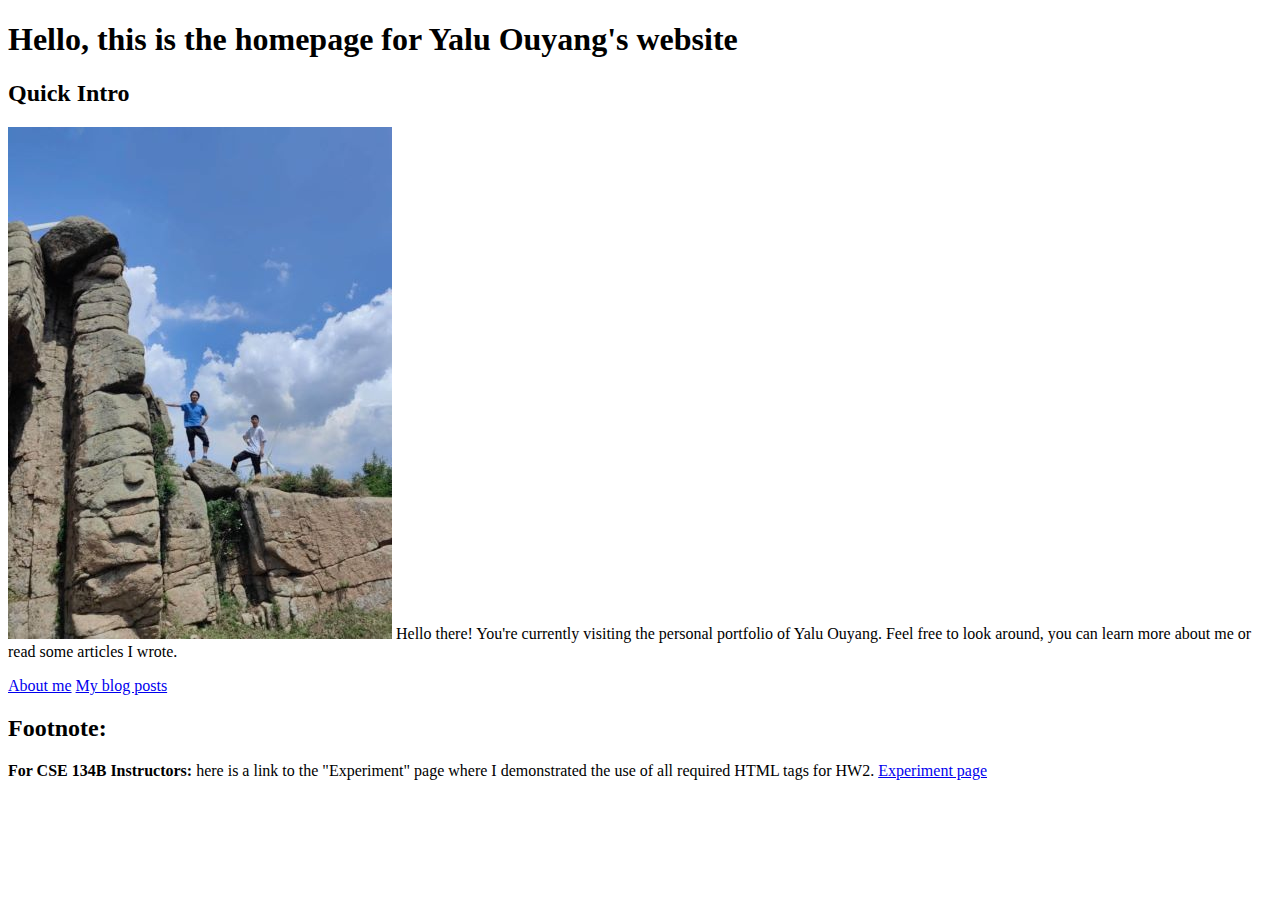
==== index.html @ 316dc6a7 "Copied HTML from HW2" ====
<!DOCTYPE html>

<html lang="en">
    <head>
        <title>Yalu Ouyang home page</title>
        <meta charset="utf-8">
        <meta name="description" content="Yalu Ouyang's Personal portfolio">
        <meta name="keywords" content="Personal, Portfolio, employment, job-hunting">
        <meta name="author" content="Yalu Ouyang">
        <meta name="viewport" content="width=device-width, initial-scale=1.0">
        <link href="images/favicon.ico" rel="icon">
    </head>
    <body>
        <header>
            <h1>Hello, this is the homepage for Yalu Ouyang's website</h1>
        </header>

        <section>
            <h2>Quick Intro</h2>                    
            <p>
                <img src="yalu_mountain_climb3.jpg" alt="An image of Yalu Ouyang">
                Hello there! You're currently visiting the personal portfolio of Yalu Ouyang.
                Feel free to look around, you can learn more about me or read some articles I wrote.
            </p>
        </section>

        
        <a href="about_me.html">About me</a>
        <a href="blog.html">My blog posts</a>
        

        <section>
            <h2>Footnote:</h2>
            <p>
                <strong>For CSE 134B Instructors:</strong> here is a link to the "Experiment" page
                where I demonstrated the use of all required HTML tags for HW2.
                <a href="experiment.html">Experiment page</a>
            </p>
        </section>
    </body>
</html>
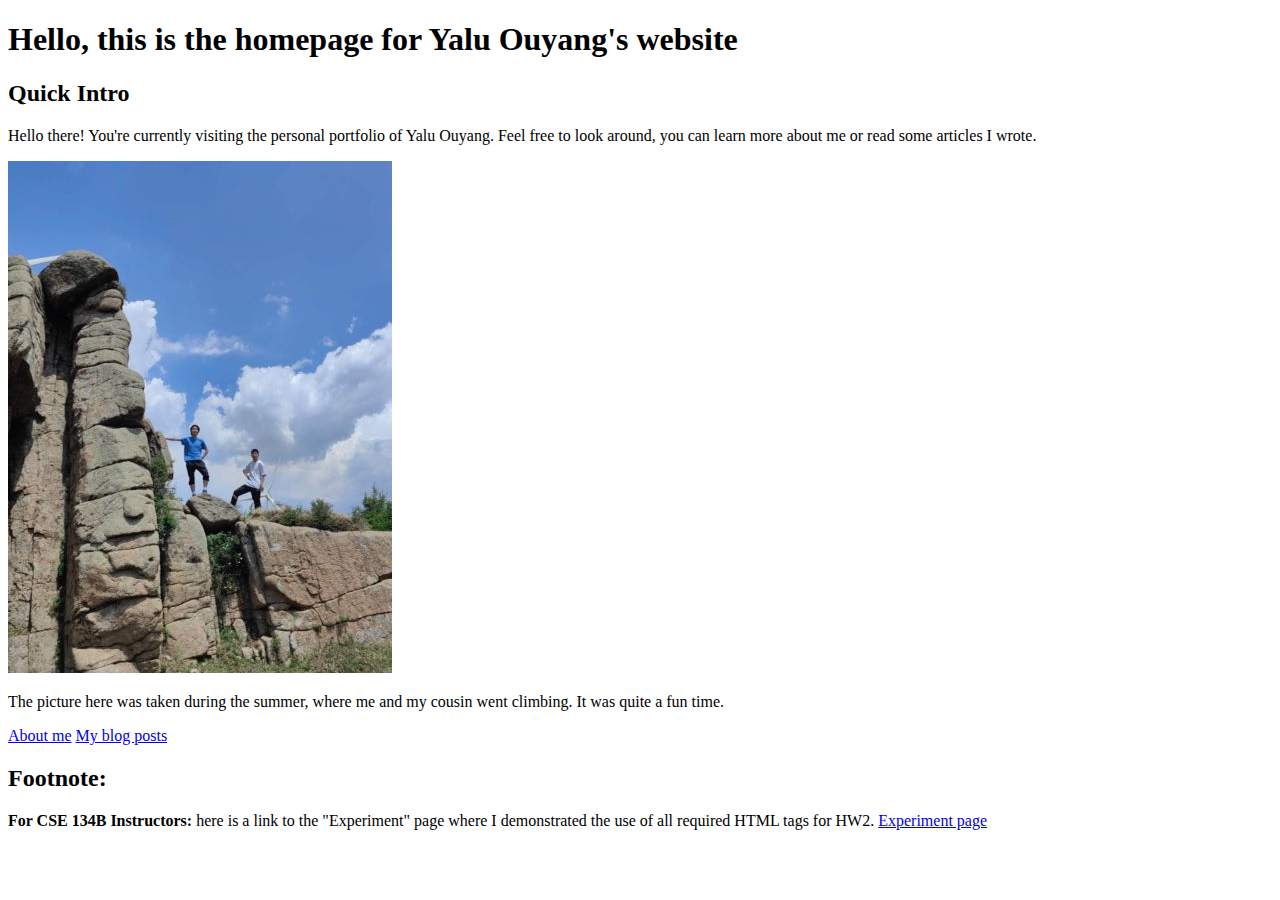
==== commit d5bf058e: "Moved page links to <nav>" ====
--- a/index.html
+++ b/index.html
@@ -8,7 +8,10 @@
         <meta name="keywords" content="Personal, Portfolio, employment, job-hunting">
         <meta name="author" content="Yalu Ouyang">
         <meta name="viewport" content="width=device-width, initial-scale=1.0">
-        <link href="images/favicon.ico" rel="icon">
+        <link rel="apple-touch-icon" sizes="180x180" href="favicon_io/apple-touch-icon.png">
+        <link rel="icon" type="image/png" sizes="32x32" href="favicon_io/favicon-32x32.png">
+        <link rel="icon" type="image/png" sizes="16x16" href="favicon_io/favicon-16x16.png">
+        <link rel="manifest" href="favicon_io/site.webmanifest">
     </head>
     <body>
         <header>
@@ -17,17 +20,23 @@
 
         <section>
             <h2>Quick Intro</h2>                    
-            <p>
-                <img src="yalu_mountain_climb3.jpg" alt="An image of Yalu Ouyang">
+            <p>                
                 Hello there! You're currently visiting the personal portfolio of Yalu Ouyang.
                 Feel free to look around, you can learn more about me or read some articles I wrote.
             </p>
+            <aside>
+                <img src="yalu_mountain_climb3.jpg" alt="An image of Yalu Ouyang climbing mountain">
+            </aside>
+            <p>
+                The picture here was taken during the summer, where me and my cousin went climbing.
+                It was quite a fun time.
+            </p>
         </section>
 
-        
-        <a href="about_me.html">About me</a>
-        <a href="blog.html">My blog posts</a>
-        
+        <nav>
+            <a href="about_me.html">About me</a>
+            <a href="blog.html">My blog posts</a>
+        </nav>            
 
         <section>
             <h2>Footnote:</h2>
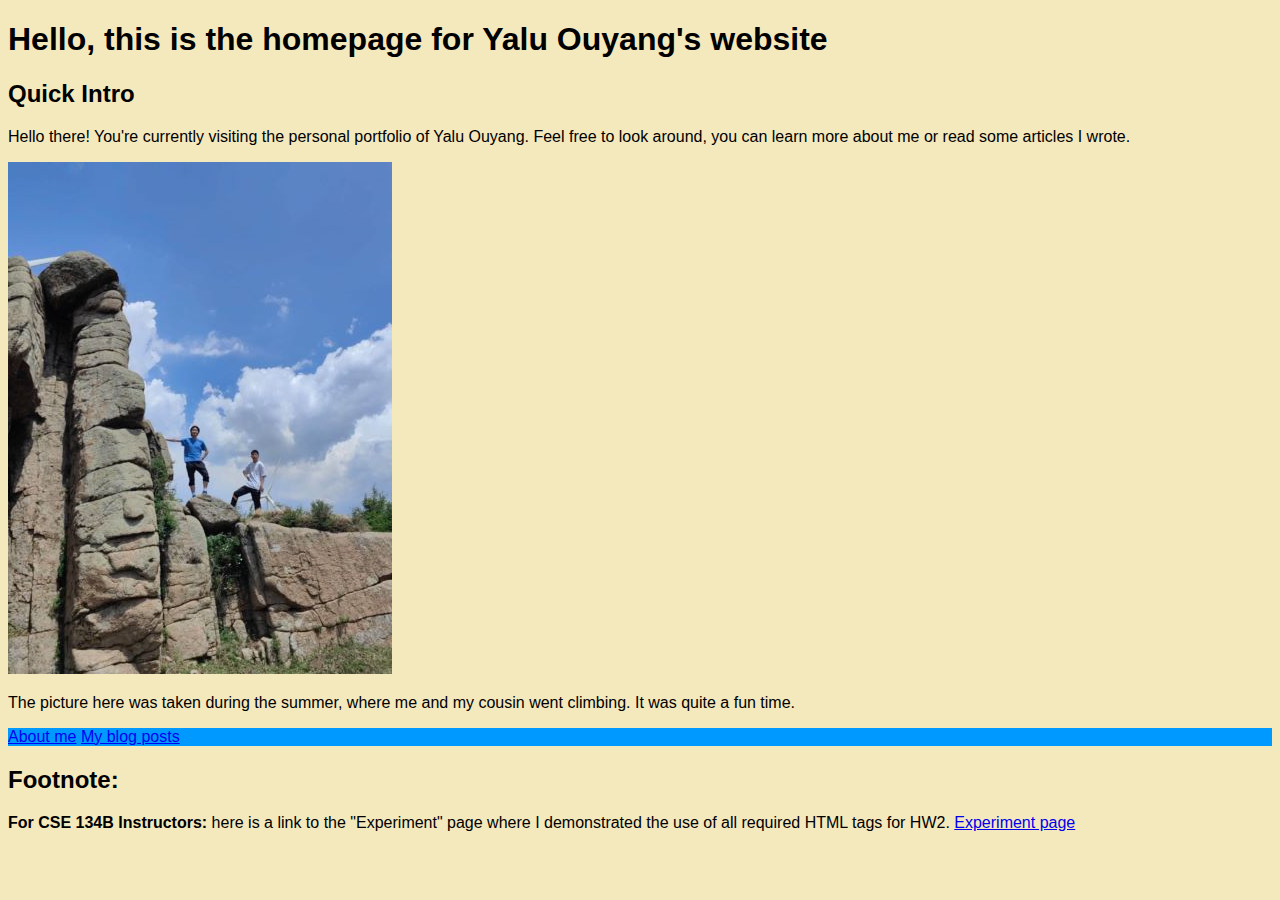
==== commit ef7ec9a3: "all web pages implement stylesheet" ====
--- a/index.html
+++ b/index.html
@@ -8,10 +8,12 @@
         <meta name="keywords" content="Personal, Portfolio, employment, job-hunting">
         <meta name="author" content="Yalu Ouyang">
         <meta name="viewport" content="width=device-width, initial-scale=1.0">
+
         <link rel="apple-touch-icon" sizes="180x180" href="favicon_io/apple-touch-icon.png">
         <link rel="icon" type="image/png" sizes="32x32" href="favicon_io/favicon-32x32.png">
         <link rel="icon" type="image/png" sizes="16x16" href="favicon_io/favicon-16x16.png">
         <link rel="manifest" href="favicon_io/site.webmanifest">
+        <link rel="stylesheet" href="css/general.css">
     </head>
     <body>
         <header>
--- a/css/general.css
+++ b/css/general.css
@@ -0,0 +1,13 @@
+:root {
+    --page-color: #f4e8bd;
+    --nav-bar-color: #0099ff;
+    --body-text-font: Arial;
+}
+
+body {    
+    background-color: var(--page-color, beige);
+    font-family: var(--body-text-font, 'Times New Roman', Times, serif);
+}
+nav {
+    background-color: var(--nav-bar-color, rgb(28, 141, 211));
+}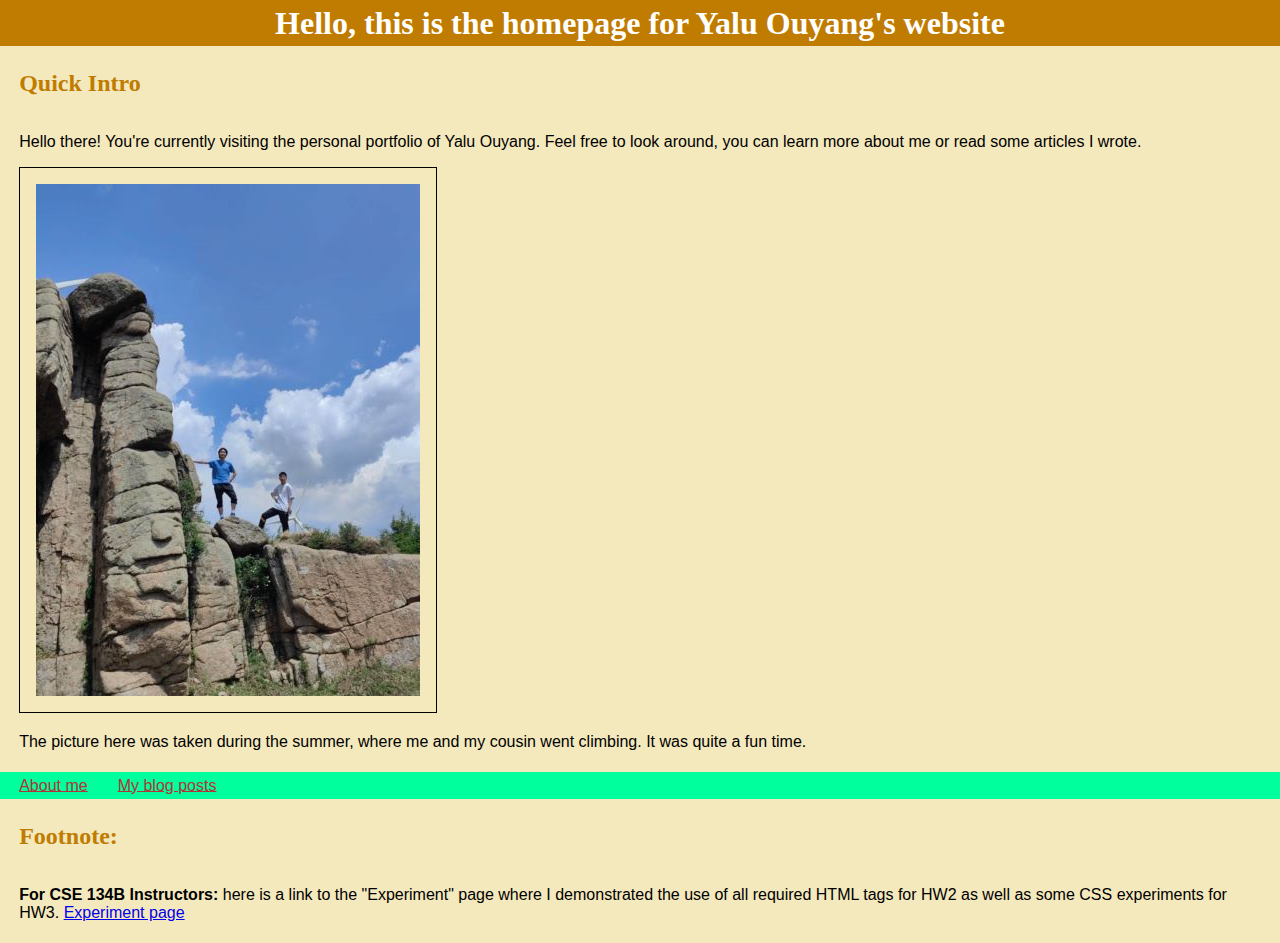
==== commit ef1311ec: "Added CSS animation and transformation" ====
--- a/index.html
+++ b/index.html
@@ -44,9 +44,11 @@
             <h2>Footnote:</h2>
             <p>
                 <strong>For CSE 134B Instructors:</strong> here is a link to the "Experiment" page
-                where I demonstrated the use of all required HTML tags for HW2.
+                where I demonstrated the use of all required HTML tags for HW2 as well
+                as some CSS experiments for HW3.
                 <a href="experiment.html">Experiment page</a>
             </p>
+
         </section>
     </body>
 </html>--- a/css/general.css
+++ b/css/general.css
@@ -1,13 +1,94 @@
 :root {
     --page-color: #f4e8bd;
-    --nav-bar-color: #0099ff;
-    --body-text-font: Arial;
+    --nav-bar-color: #00ff9d;
+    --heading-font: Lato;
+    --body-text-font: Arial;    
 }
 
 body {    
     background-color: var(--page-color, beige);
     font-family: var(--body-text-font, 'Times New Roman', Times, serif);
+    margin: 0;
+    
+    & main {
+        margin: 0.5vh 1vw 0.5vh 1vw;
+        padding: 0 0.5vw 0 0.5vw;
+    }
+
+    & section {
+        margin: 0.5vh 1vw 0.5vh 1vw;
+        padding: 0 0.5vw 0 0.5vw;
+        display: flex;
+        flex-direction: column;
+    }
+    
 }
-nav {
-    background-color: var(--nav-bar-color, rgb(28, 141, 211));
+
+header {
+    margin: 0 0 0.5vh 0;
+    padding: 0 0 0 0;
+    display: flex;
+    flex-direction: column;    
+}
+
+h1 {
+    margin: 0 0 0 0; 
+    padding: 0.5vh 0.5vw 0.5vh 0.5vw;
+    font-family: var(--heading-font, Verdana, Geneva, Tahoma, sans-serif);    
+    color: white;
+    background-color: color-mix(in srgb, orange 75%, black 25%);
+    text-align: center;
+    flex-direction: row;
+}
+
+/* Only works on safari at the moment */
+nav:has(a) {
+    background-color: var(--nav-bar-color, #27A28B);    
+    margin: 0 0 0 0;
+    padding: 0.5vh 0.5vw 0.5vh 0.5vw;
+    flex-direction: row;
+}
+
+
+/* nav {
+    background-color: var(--nav-bar-color, #27A28B);    
+    margin: 0 0 0 0;
+    padding: 0.5vh 0.5vw 0.5vh 0.5vw;
+    display: flex;
+    flex-direction: row;
+} */
+
+nav a {
+    padding: 0.5vh 0.5vw 0.5vh 0.5vw;
+    margin: 0.5vh 0.5vw 0.5vh 0.5vw;
+    text-decoration-line: underline;
+    color: #B03535;
+}
+
+h2, h3 {
+    font-family: var(--heading-font, Verdana, Geneva, Tahoma, sans-serif);    
+    color: color-mix(in srgb, orange 75%, black 25%);
+    transition:
+        color 1s,
+        background-color 1s;        
+    transition-delay: 0.5s;  
+}
+
+h2:hover, h3:hover {
+    color: white;
+    background-color: #B03535;
+}
+
+
+img {
+    border: 1px solid black;
+    padding: 1em;
+    max-width: fit-content;
+    min-width: min-content;
+}
+
+@keyframes animation_experiment {
+    0% {background-color: var(--page-color, beige);}
+    50% {background-color: red;}
+    100% {background-color: green;}
 }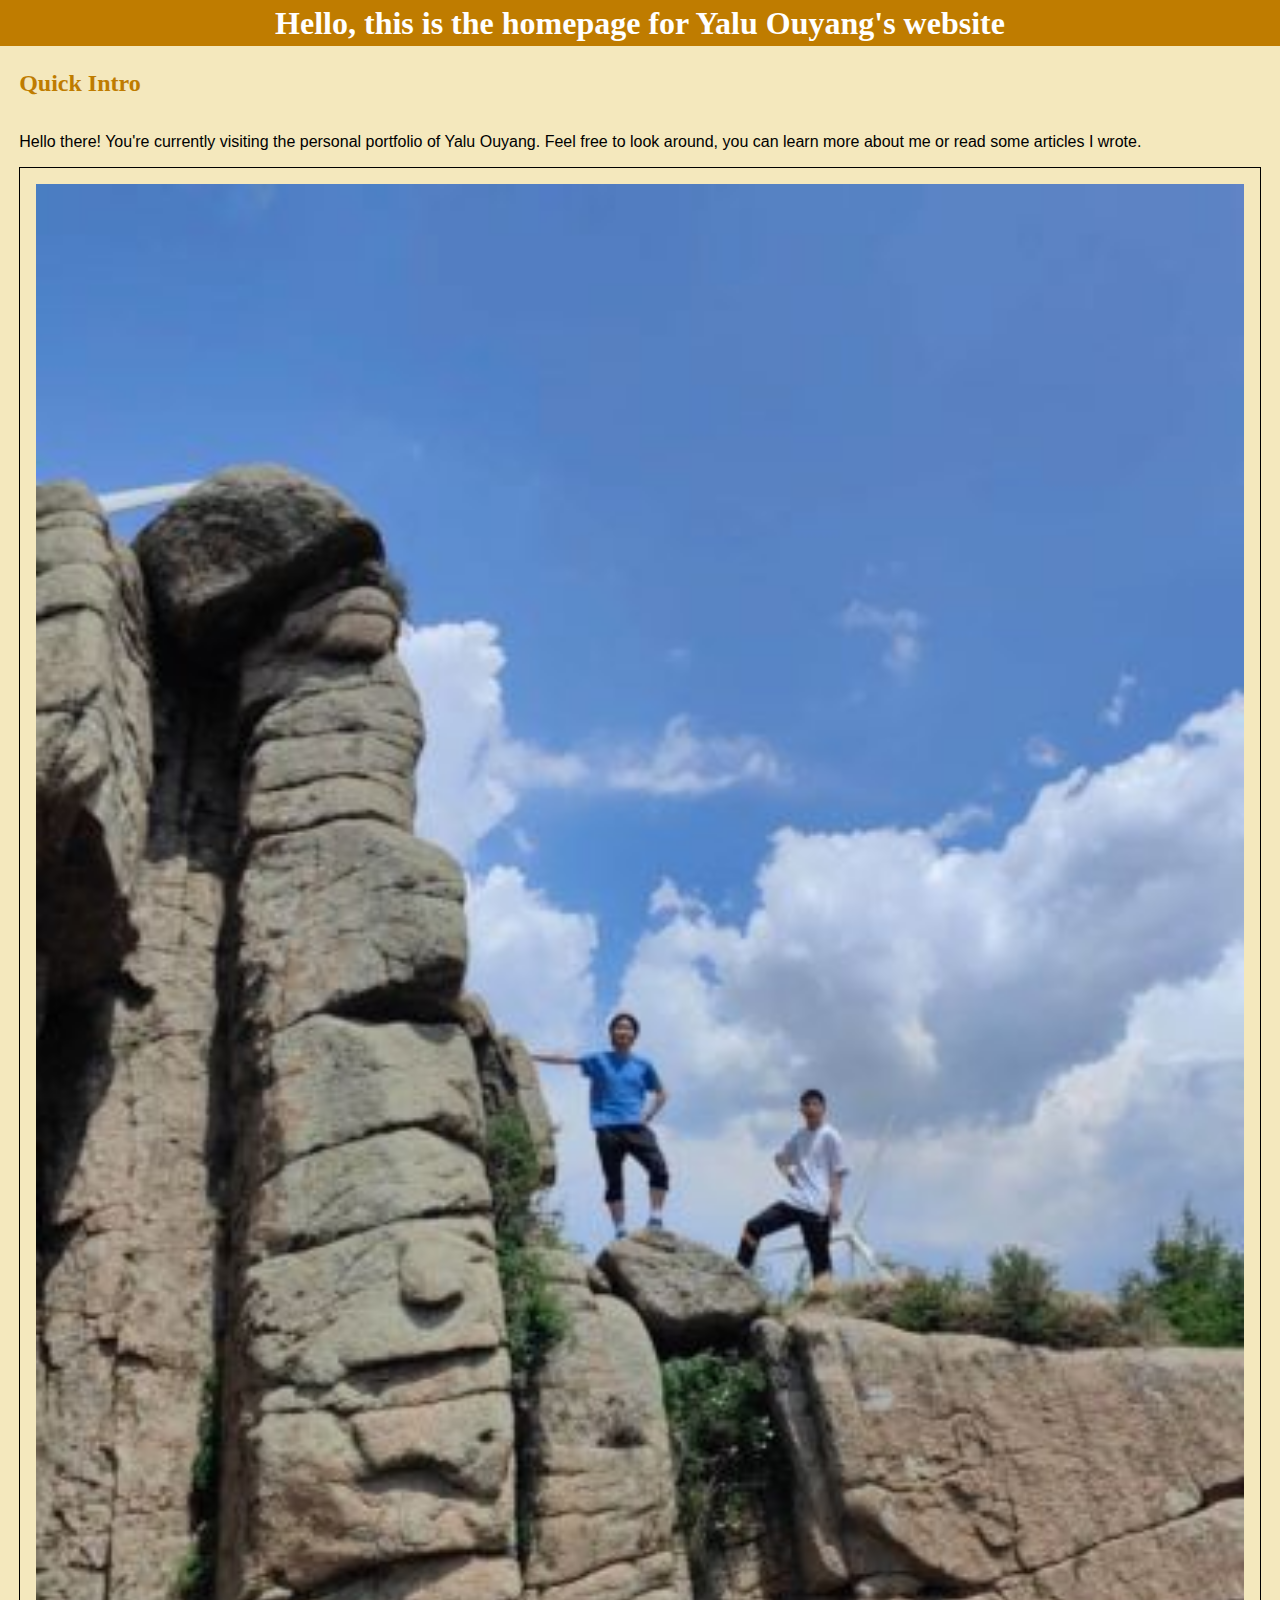
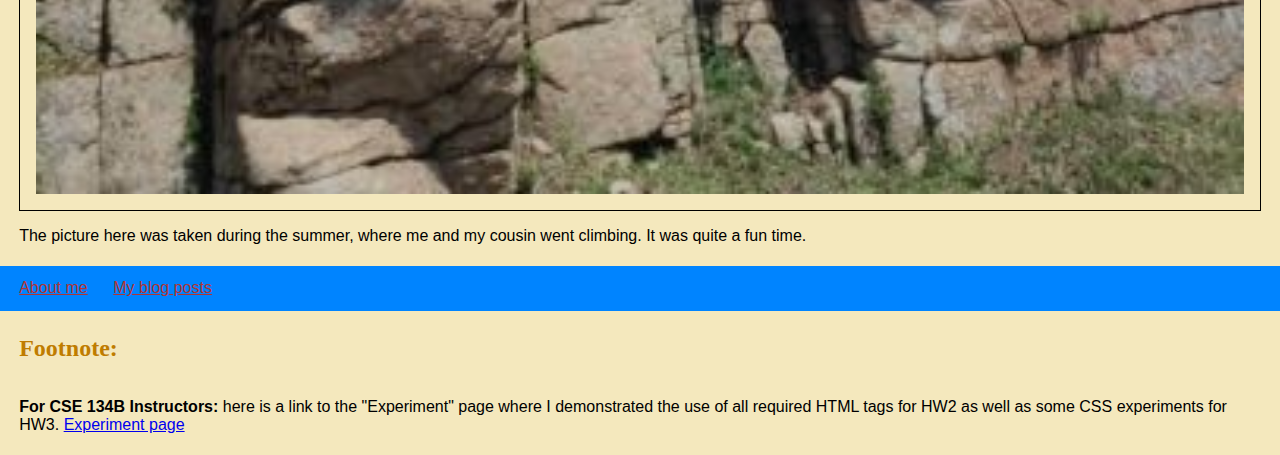
==== commit 495837bd: "moved img out of <aside>" ====
--- a/index.html
+++ b/index.html
@@ -26,9 +26,9 @@
                 Hello there! You're currently visiting the personal portfolio of Yalu Ouyang.
                 Feel free to look around, you can learn more about me or read some articles I wrote.
             </p>
-            <aside>
-                <img src="yalu_mountain_climb3.jpg" alt="An image of Yalu Ouyang climbing mountain">
-            </aside>
+            
+            <img src="yalu_mountain_climb3.jpg" alt="An image of Yalu Ouyang climbing mountain">
+            
             <p>
                 The picture here was taken during the summer, where me and my cousin went climbing.
                 It was quite a fun time.
--- a/css/general.css
+++ b/css/general.css
@@ -1,6 +1,6 @@
 :root {
     --page-color: #f4e8bd;
-    --nav-bar-color: #00ff9d;
+    --nav-bar-color: #0084ff;
     --heading-font: Lato;
     --body-text-font: Arial;    
 }
@@ -46,6 +46,7 @@
     background-color: var(--nav-bar-color, #27A28B);    
     margin: 0 0 0 0;
     padding: 0.5vh 0.5vw 0.5vh 0.5vw;
+    display: flex;
     flex-direction: row;
 }
 
@@ -83,8 +84,9 @@
 img {
     border: 1px solid black;
     padding: 1em;
-    max-width: fit-content;
+    max-width: 100%;
     min-width: min-content;
+    height: auto;
 }
 
 @keyframes animation_experiment {
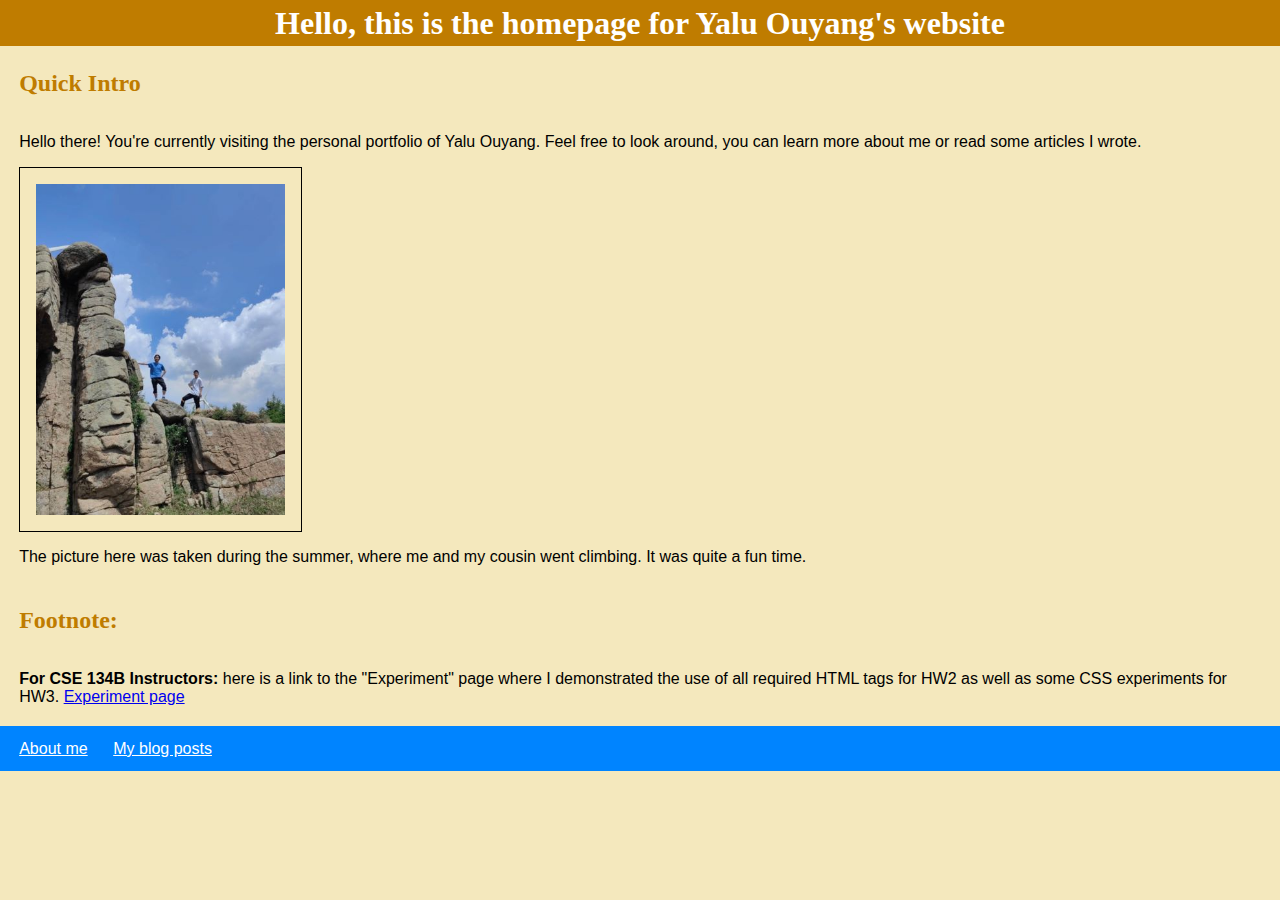
==== commit b5f9f081: "moved <nav> to bottom of index and changed margin" ====
--- a/index.html
+++ b/index.html
@@ -33,12 +33,7 @@
                 The picture here was taken during the summer, where me and my cousin went climbing.
                 It was quite a fun time.
             </p>
-        </section>
-
-        <nav>
-            <a href="about_me.html">About me</a>
-            <a href="blog.html">My blog posts</a>
-        </nav>            
+        </section>        
 
         <section>
             <h2>Footnote:</h2>
@@ -48,7 +43,11 @@
                 as some CSS experiments for HW3.
                 <a href="experiment.html">Experiment page</a>
             </p>
+        </section>
 
-        </section>
+        <nav>
+            <a href="about_me.html">About me</a>
+            <a href="blog.html">My blog posts</a>
+        </nav>            
     </body>
 </html>--- a/css/general.css
+++ b/css/general.css
@@ -43,8 +43,8 @@
 
 /* Only works on safari at the moment */
 nav:has(a) {
-    background-color: var(--nav-bar-color, #27A28B);    
-    margin: 0 0 0 0;
+    background-color: var(--nav-bar-color, #0084ff);    
+    margin: 0.5vh 0 0.5vh 0;
     padding: 0.5vh 0.5vw 0.5vh 0.5vw;
     display: flex;
     flex-direction: row;
@@ -52,7 +52,7 @@
 
 
 /* nav {
-    background-color: var(--nav-bar-color, #27A28B);    
+    background-color: var(--nav-bar-color, #0084ff);    
     margin: 0 0 0 0;
     padding: 0.5vh 0.5vw 0.5vh 0.5vw;
     display: flex;
@@ -63,7 +63,11 @@
     padding: 0.5vh 0.5vw 0.5vh 0.5vw;
     margin: 0.5vh 0.5vw 0.5vh 0.5vw;
     text-decoration-line: underline;
-    color: #B03535;
+    color: white;
+}
+
+nav a:hover{
+    background-color: #B03535;
 }
 
 h2, h3 {
@@ -80,13 +84,20 @@
     background-color: #B03535;
 }
 
-
+/* Specification for mobile phones */
 img {
     border: 1px solid black;
     padding: 1em;
-    max-width: 100%;
-    min-width: min-content;
+    object-fit: contain;
+    max-width: 50%;    
     height: auto;
+}
+
+/* image specifications for larger screens */
+@media screen and (min-width: 480px) {
+    img {                        
+        max-width: 20%;            
+    }
 }
 
 @keyframes animation_experiment {
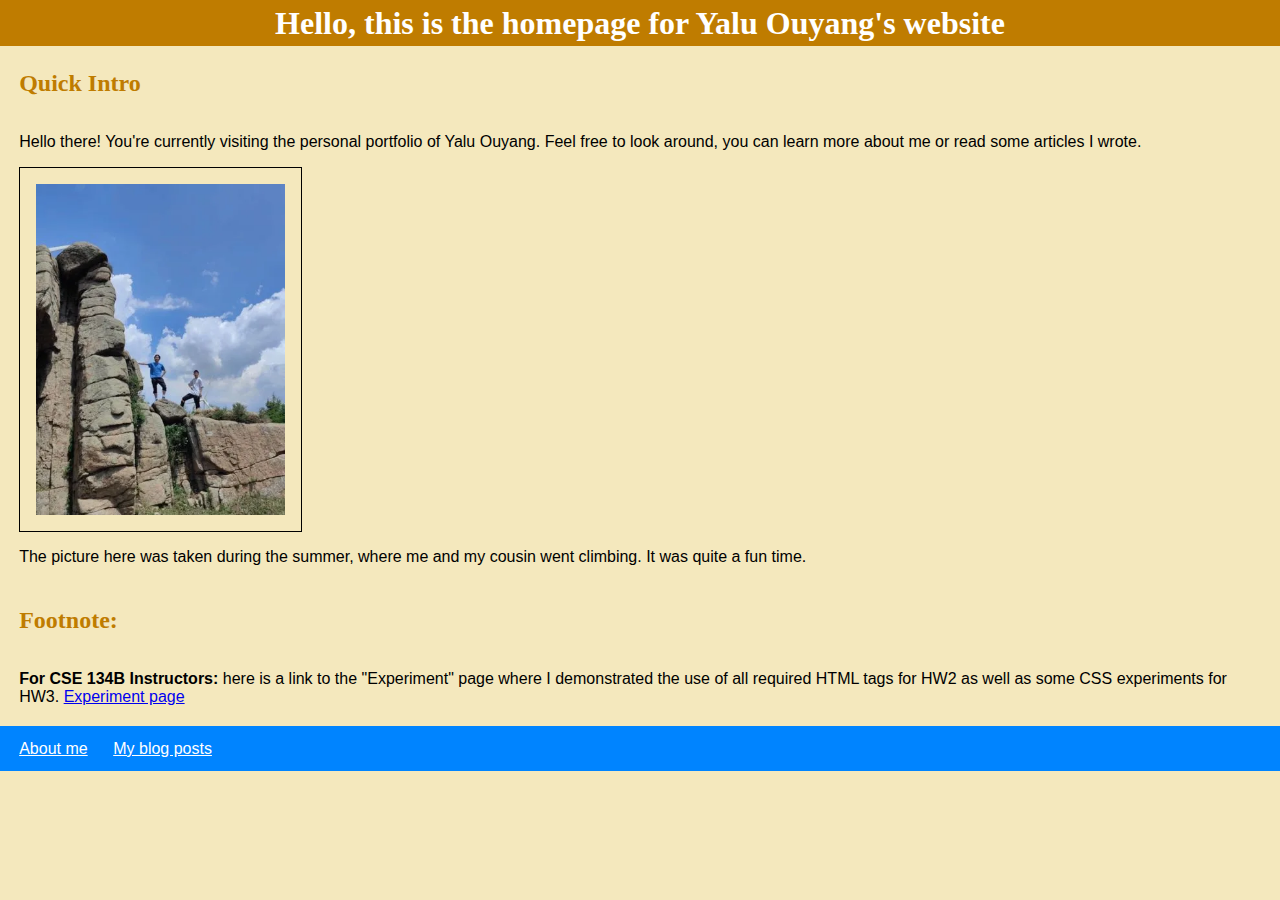
==== commit 9e6e2c1e: "changed images to webp" ====
--- a/index.html
+++ b/index.html
@@ -27,7 +27,7 @@
                 Feel free to look around, you can learn more about me or read some articles I wrote.
             </p>
             
-            <img src="yalu_mountain_climb3.jpg" alt="An image of Yalu Ouyang climbing mountain">
+            <img src="yalu_mountain_climb3.webp" alt="An image of Yalu Ouyang climbing mountain">
             
             <p>
                 The picture here was taken during the summer, where me and my cousin went climbing.
